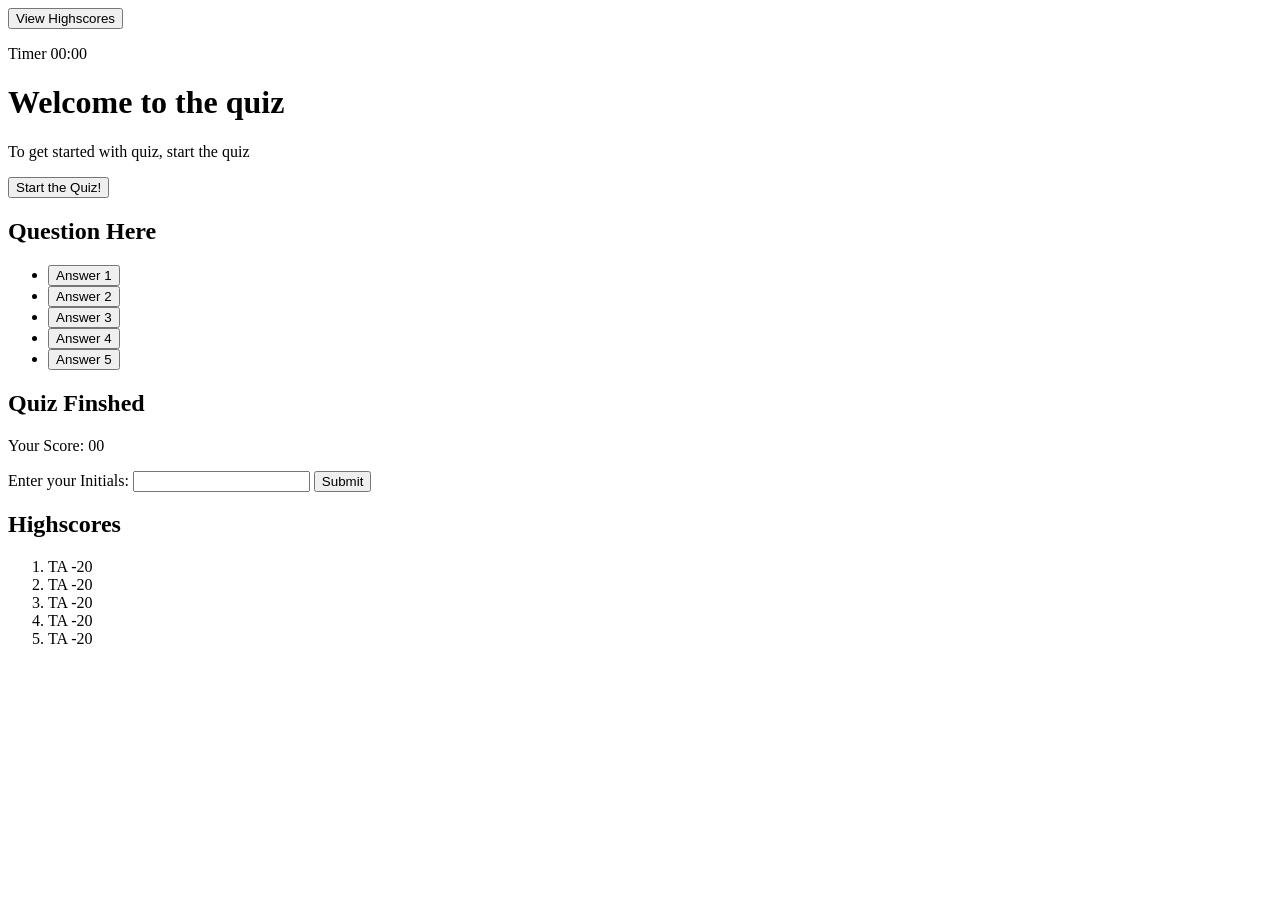
==== Index.htm @ 173742c0 "quiz page setup" ====
<!DOCTYPE html>
<html lang="en">
<head>
    <meta charset="UTF-8">
    <meta http-equiv="X-UA-Compatible" content="IE=edge">
    <meta name="viewport" content="width=device-width, initial-scale=1.0">
    <title>Code Quiz</title>
    <link rel="stylesheet" href="./assets /style.css"/>

</head>
<body>
    <div class="outer-containter">
        <div class="top corner">
            <button>View Highscores</button>
            <p>Timer 00:00</p>
        </div>

        <div class="inner-containter">

            <header class="quiz-intro">
                <h1>Welcome to the quiz</h1>
                <p>To get started with quiz, start the quiz </p>
                <button id="start">Start the Quiz!</button>
        </header>


        <main>

            <section class="questions-screen">
                <h2>Question Here</h2>
                <ul>
                    <li><button>Answer 1</button></li>
                    <li><button>Answer 2</button></li>
                    <li><button>Answer 3</button></li>
                    <li><button>Answer 4</button></li>
                    <li><button>Answer 5</button></li>
                </ul>

            </section>

            <section class="Finshed Quiz">
                <h2>Quiz Finshed</h2>
                <p>Your Score: 00</p>
                <div>
                    <label for="">Enter your Initials:</label>
                    <input type="text">
                    <button>Submit</button>
                </div>
            </section>

            <section class="Highscore">
                <h2>Highscores</h2>
                <ol>
                    <li>TA -20</li>
                    <li>TA -20</li>
                    <li>TA -20</li>
                    <li>TA -20</li>
                    <li>TA -20</li>
                </ol>
            </section>
  
        </main>
        
        </div>

        </div>

        </div>

    </div>

    <script src="./assets /script.js"></script>

</body>
</html>
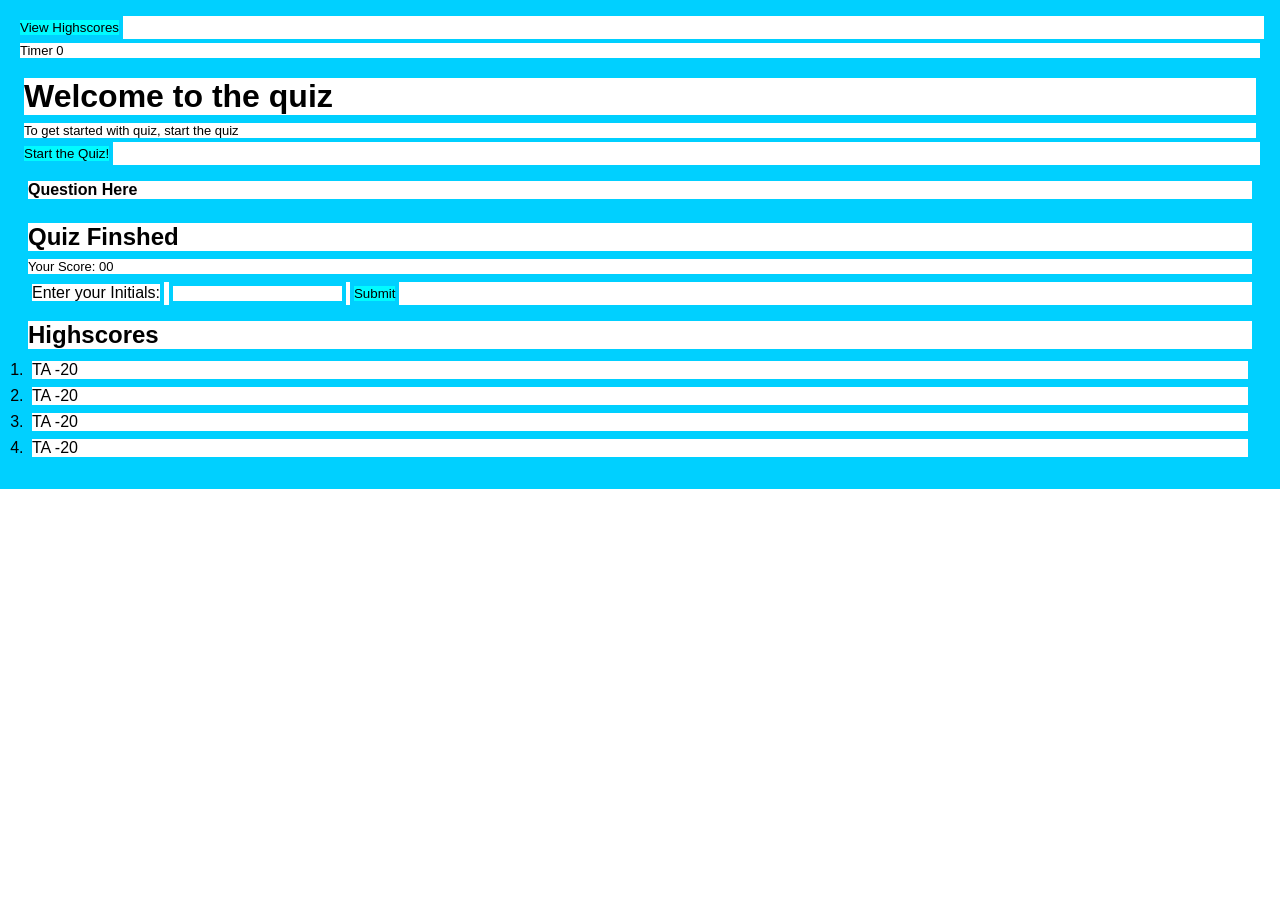
==== commit 647f51cf: "add questions" ====
--- a/Index.htm
+++ b/Index.htm
@@ -5,17 +5,17 @@
     <meta http-equiv="X-UA-Compatible" content="IE=edge">
     <meta name="viewport" content="width=device-width, initial-scale=1.0">
     <title>Code Quiz</title>
-    <link rel="stylesheet" href="./assets /style.css"/>
+    <link rel="stylesheet" href="./assets/style.css"/>
 
 </head>
 <body>
     <div class="outer-containter">
         <div class="top corner">
             <button>View Highscores</button>
-            <p>Timer 00:00</p>
+            <p id="timer">Timer 0</p>
         </div>
 
-        <div class="inner-containter">
+        <div class="inner-container">
 
             <header class="quiz-intro">
                 <h1>Welcome to the quiz</h1>
@@ -26,15 +26,12 @@
 
         <main>
 
-            <section class="questions-screen">
-                <h2>Question Here</h2>
-                <ul>
-                    <li><button>Answer 1</button></li>
-                    <li><button>Answer 2</button></li>
-                    <li><button>Answer 3</button></li>
-                    <li><button>Answer 4</button></li>
-                    <li><button>Answer 5</button></li>
-                </ul>
+            <section class="questions-container">
+                <h4>Question Here</h4>
+                <div id="question">
+
+                </div>
+               
 
             </section>
 
@@ -55,7 +52,7 @@
                     <li>TA -20</li>
                     <li>TA -20</li>
                     <li>TA -20</li>
-                    <li>TA -20</li>
+                    
                 </ol>
             </section>
   
@@ -69,7 +66,7 @@
 
     </div>
 
-    <script src="./assets /script.js"></script>
+    <script src="./assets/script.js"></script>
 
 </body>
 </html>
--- a/assets/style.css
+++ b/assets/style.css
@@ -0,0 +1,46 @@
+* {
+    margin: 0;
+    padding: 0;
+    box-sizing: border-box;
+    font-family: Arial, "Helvetica Neue", Helvetica, sans-serif;
+    border: 4px solid rgb(0, 208, 255);
+
+    
+}
+
+.body{
+background-color: rgb(2, 10, 18);
+font-family: 'Courier New', Courier, monospace;
+
+}
+
+p {
+color: black;
+font-size: small;
+}
+
+button {
+outline: none;
+background-color: rgb(0, 251, 255);
+
+
+}
+
+.outer-container {
+padding: 10px;
+
+}
+
+.top-corner p {
+float: right;
+}
+
+.highscore ol {
+overflow: scroll;
+
+}
+
+
+highscore {
+    display: block;
+}
